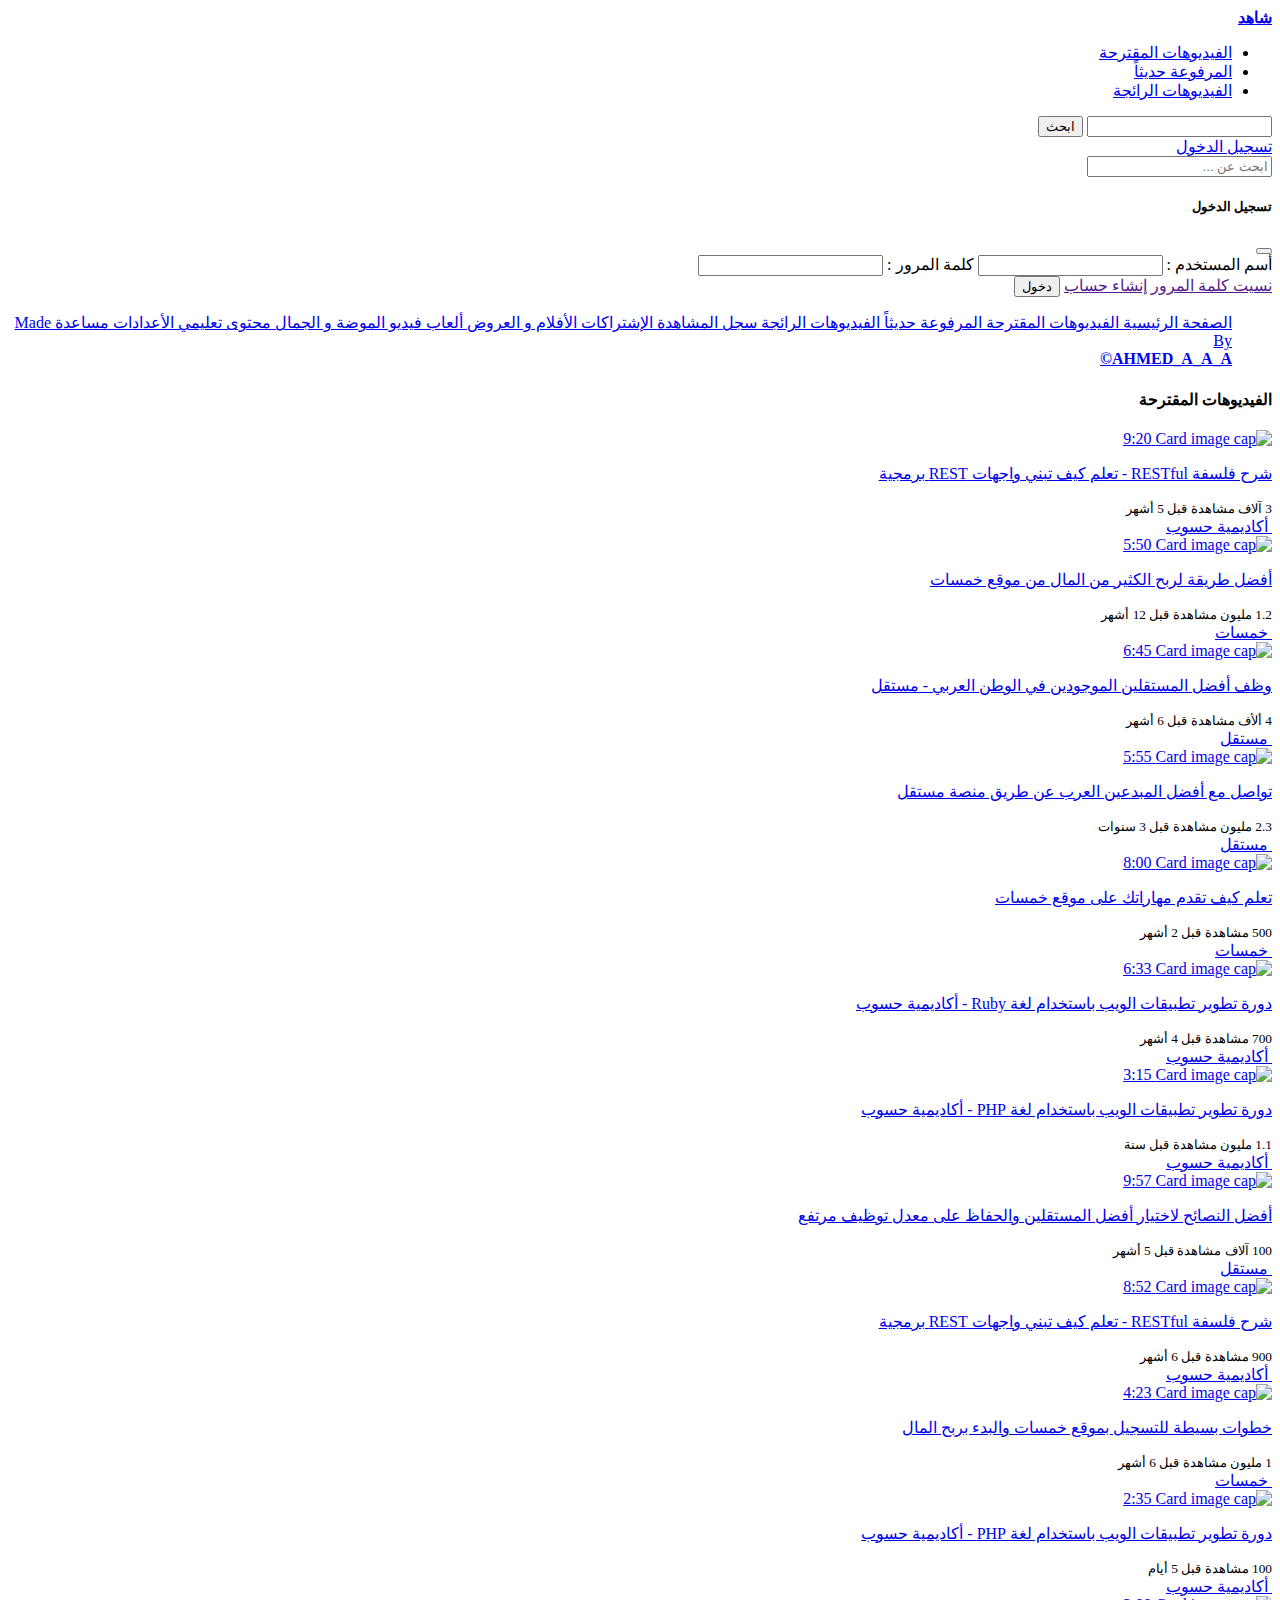
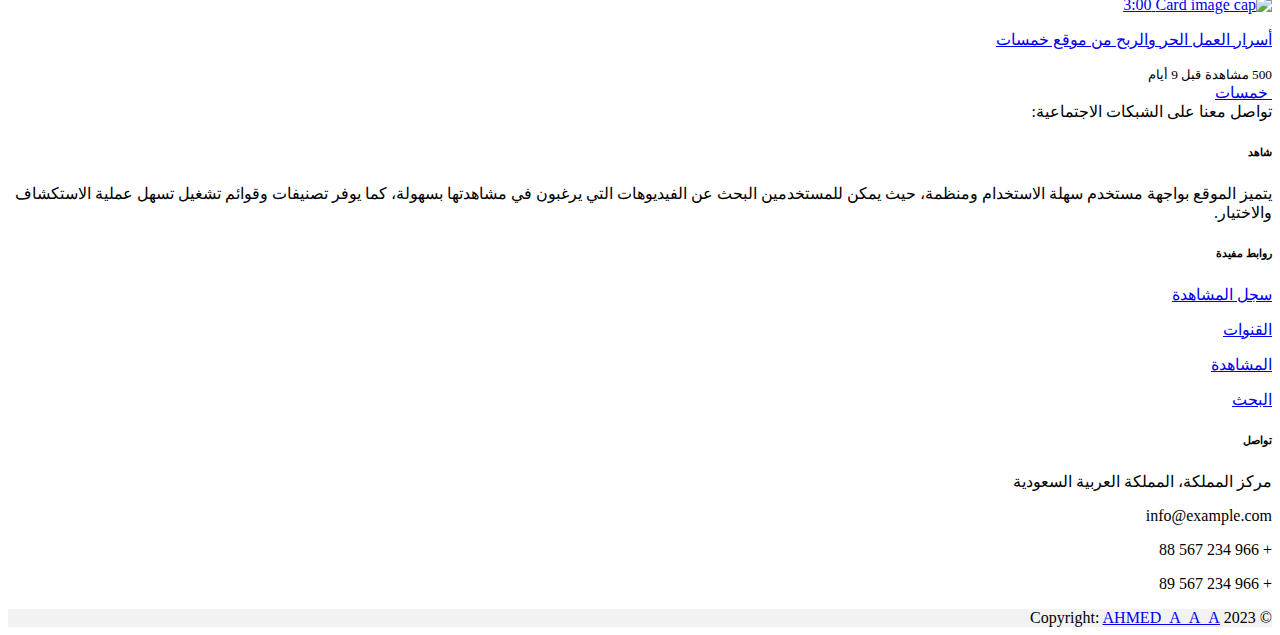
==== index.html @ b2cc5727 "The footer has been modified" ====
<!DOCTYPE html>
<html lang="ar" dir="rtl">
  <head>
    <meta charset="UTF-8" />
    <meta http-equiv="X-UA-Compatible" content="IE=edge" />
    <meta name="viewport" content="width=device-width, initial-scale=1.0" />
    <link rel="stylesheet" href="css/bootstrap.rtl.css" />
    <link rel="stylesheet" href="css/style.css" />
    <link
      rel="website icon"
      class="fa-solid fa-circle-play"
      href="img/icons/circle-play-regular.svg"
    />
    <title>شاهد</title>
  </head>
  <body class="mt-5">
    <div class="layer"></div>
    <div id="top-menu">
      <div class="container-fluid">
        <!-- Start Header -->
        <nav
          class="navbar navbar-expand-lg navbar-light bg-light fixed-top p-3"
        >
          <i class="fas fa-bars fa-lg" id="toggler"></i>
          <b>
            <a class="navbar-brand ms-3" href="index.html">
              شاهد
              <span class="video-icon p-1">
                <i class="fas fa-play-circle"></i>
              </span>
            </a>
          </b>

          <div class="collapse navbar-collapse" id="navbarSupportedContent">
            <ul class="navbar-nav mx-lg-auto">
              <li class="nav-item first-list-element">
                <a class="nav-link px-3 ms-2" href="index.html"
                  >الفيديوهات المقترحة</a
                >
              </li>
              <li class="nav-item">
                <a class="nav-link px-3 ms-2 ms-lg-3" href="#"
                  >المرفوعة حديثاً</a
                >
              </li>
              <li class="nav-item">
                <a class="nav-link px-3 ms-2" href="#">الفيديوهات الرائجة</a>
              </li>
            </ul>
            <div class="d-flex my-2 my-lg-0">
              <input
                tabindex="1"
                class="form-control me-sm-2 form-hide"
                type="search"
              />
              <button
                tabindex="2"
                class="btn btn-outline-info my-2 my-sm-0 form-hide"
                onclick="location.href='search.html';"
                type="submit"
              >
                ابحث
              </button>
            </div>
          </div>
          <i class="fas fa-search me-4 search-icon"></i>
          <a
            class="nav-link px-2 login"
            href="#"
            data-bs-toggle="modal"
            data-bs-target="#loginModel"
            id="login"
            >تسجيل الدخول</a
          >
        </nav>
        <input
          type="search"
          class="form-control search-input"
          placeholder="ابحث عن ..."
        />

        <!-- End Header -->

        <!-- Start Modal -->

        <!-- <div class="alert alert-danger position-relative" style="top: 55px">
          الرجاء إدخال معلومات صحيحة
        </div> -->

        <div class="modal fade" id="loginModel" tabindex="-1">
          <div class="modal-dialog modal-dialog-centered">
            <div class="modal-content">
              <div class="modal-header">
                <h5 class="modal-title" id="exampleModalLabel">تسجيل الدخول</h5>
                <button
                  type="button"
                  class="btn-close"
                  data-bs-dismiss="modal"
                  aria-label="Close"
                ></button>
              </div>
              <div class="modal-body">
                <form>
                  <div class="form-group">
                    <label for="email" class="col-form-label"
                      >أسم المستخدم :</label
                    >
                    <input type="text" class="form-control" id="email" />

                    <label for="password" class="col-form-label"
                      >كلمة المرور :</label
                    >
                    <input type="password" class="form-control" id="password" />
                  </div>
                </form>
              </div>
              <div class="modal-footer">
                <a href="">نسيت كلمة المرور</a>
                <a href="" class="mx-auto">إنشاء حساب</a>
                <button type="button" id="enter" class="btn btn-primary">
                  دخول
                </button>
              </div>
            </div>
          </div>
        </div>

        <!-- End Modal -->

        <!-- Start Sidebar -->

        <div class="row pt-4">
          <div id="wrap">
            <div class="sidebar">
              <ul class="list-group list-group-flush ps-0">
                <a
                  href="index.html"
                  class="list-group-item list-group-item-action"
                >
                  <i class="fas fa-home me-2 purple"></i>
                  الصفحة الرئيسية
                </a>
                <a href="#" class="list-group-item list-group-item-action">
                  <i class="fab fa-algolia me-2 purple"></i>
                  الفيديوهات المقترحة
                </a>
                <a href="#" class="list-group-item list-group-item-action">
                  <i class="fas fa-plus-square me-2 purple"></i>
                  المرفوعة حديثاً
                </a>
                <a href="#" class="list-group-item list-group-item-action">
                  <i class="fas fa-fire-alt me-2 purple"></i>
                  الفيديوهات الرائجة
                </a>
                <a
                  href="log.html"
                  class="list-group-item list-group-item-action"
                >
                  <i class="fas fa-history me-2 purple"></i>
                  سجل المشاهدة
                </a>
                <a href="#" class="list-group-item list-group-item-action">
                  <i class="far fa-share-square me-2 purple"></i>
                  الإشتراكات
                </a>
                <a href="#" class="list-group-item list-group-item-action">
                  <i class="fas fa-film me-2 purple"></i>
                  الأفلام و العروض
                </a>
                <a href="#" class="list-group-item list-group-item-action">
                  <i class="fas fa-gamepad me-2 purple"></i>
                  ألعاب فيديو
                </a>
                <a href="#" class="list-group-item list-group-item-action">
                  <i class="fas fa-tshirt me-2 purple"></i>
                  الموضة و الجمال
                </a>
                <a href="#" class="list-group-item list-group-item-action">
                  <i class="fas fa-graduation-cap me-2 purple"></i>
                  محتوى تعليمي
                </a>
                <a href="#" class="list-group-item list-group-item-action">
                  <i class="fas fa-cog me-2 purple"></i>
                  الأعدادات
                </a>
                <a href="#" class="list-group-item list-group-item-action">
                  <i class="fas fa-question-circle me-2 purple"></i>
                  مساعدة
                </a>
                <a
                  href="I_should_put_my_webSite"
                  class="list-group-item list-group-item-action"
                >
                  Made By
                  <br />
                  <b>AHMED_A_A_A&copy;</b>
                </a>
              </ul>
            </div>
          </div>
        </div>

        <!-- End Sidebar -->

        <!-- Start Content -->

        <div class="row">
          <div class="content">
            <h4 class="my-5 ms-3">الفيديوهات المقترحة</h4>
            <div class="row card-content m-4">
              <div class="col-sm-6 col-md-4 col-lg-3 p-0 p-sm-2">
                <div class="card p-1 mb-4">
                  <div class="card-icons">
                    <a href="watch.html">
                      <img
                        class="card-img-top"
                        src="img/thumbnail/restful.jpg"
                        alt="Card image cap"
                      />
                      <time>9:20</time>
                      <i class="fas fa-play fa-2x"></i>
                    </a>
                  </div>
                  <a href="watch.html">
                    <div class="card-body p-0">
                      <p class="card-title">
                        شرح فلسفة RESTful - تعلم كيف تبني واجهات REST برمجية
                      </p>
                    </div>
                  </a>
                  <div class="card-footer">
                    <small class="text-muted">
                      <span class="d-block">
                        <i class="fas fa-film"></i> <span>3 آلاف مشاهدة</span>
                      </span>
                      <i class="fas fa-clock"></i> <span>قبل 5 أشهر</span>
                    </small>
                  </div>
                  <a href="channel.html" class="channel-img">
                    <img
                      src="img/ch-logo.png"
                      alt=""
                      class="rounded-circle my-2 ms-3"
                      width="30"
                    />
                    <span class="card-text">أكاديمية حسوب</span>
                  </a>
                </div>
              </div>
              <div class="col-sm-6 col-md-4 col-lg-3 p-0 p-sm-2">
                <div class="card p-1 mb-4">
                  <div class="card-icons">
                    <a href="watch.html"
                      ><img
                        class="card-img-top"
                        src="img/thumbnail/khamsat2.jpg"
                        alt="Card image cap"
                      />
                      <time>5:50</time>
                      <i class="fas fa-play fa-2x"></i>
                    </a>
                  </div>
                  <a href="watch.html">
                    <div class="card-body p-0">
                      <p class="card-title">
                        أفضل طريقة لربح الكثير من المال من موقع خمسات
                      </p>
                    </div>
                  </a>
                  <div class="card-footer">
                    <small class="text-muted">
                      <span class="d-block"
                        ><i class="fas fa-film"></i>
                        <span>1.2 مليون مشاهدة</span></span
                      >
                      <i class="fas fa-clock"></i> <span>قبل 12 أشهر</span>
                    </small>
                  </div>
                  <a href="channel.html" class="channel-img">
                    <img
                      src="img/khamsat.jpg"
                      alt=""
                      class="rounded-circle my-2 ms-3"
                      width="30"
                    />
                    <span class="card-text">خمسات</span>
                  </a>
                </div>
              </div>
              <div class="col-sm-6 col-md-4 col-lg-3 p-0 p-sm-2">
                <div class="card mb-4 p-1">
                  <div class="card-icons">
                    <a href="watch.html">
                      <img
                        class="card-img-top"
                        src="img/thumbnail/mostaql.png"
                        alt="Card image cap"
                      />
                      <time>6:45</time>
                      <i class="fas fa-play fa-2x"></i>
                    </a>
                  </div>
                  <a href="watch.html">
                    <div class="card-body p-0">
                      <p class="card-title">
                        وظف أفضل المستقلين الموجودين في الوطن العربي - مستقل
                      </p>
                    </div>
                  </a>
                  <div class="card-footer">
                    <small class="text-muted">
                      <span class="d-block"
                        ><i class="fas fa-film"></i>
                        <span>4 ألأف مشاهدة</span></span
                      >
                      <i class="fas fa-clock"></i> <span>قبل 6 أشهر</span>
                    </small>
                  </div>
                  <a href="channel.html" class="channel-img">
                    <img
                      src="img/mostaql.png"
                      alt=""
                      class="rounded-circle my-2 ms-3"
                      width="30"
                    />
                    <span class="card-text">مستقل</span>
                  </a>
                </div>
              </div>
              <div class="col-sm-6 col-md-4 col-lg-3 p-0 p-sm-2">
                <div class="card mb-4 p-1">
                  <div class="card-icons">
                    <a href="watch.html">
                      <img
                        class="card-img-top"
                        src="img/thumbnail/mostaql1.jpg"
                        alt="Card image cap"
                      />
                      <time>5:55</time>
                      <i class="fas fa-play fa-2x"></i>
                    </a>
                  </div>
                  <a href="watch.html">
                    <div class="card-body p-0">
                      <p class="card-title">
                        تواصل مع أفضل المبدعين العرب عن طريق منصة مستقل
                      </p>
                    </div>
                  </a>
                  <div class="card-footer">
                    <small class="text-muted">
                      <span class="d-block"
                        ><i class="fas fa-film"></i>
                        <span>2.3 مليون مشاهدة</span></span
                      >
                      <i class="fas fa-clock"></i> <span>قبل 3 سنوات</span>
                    </small>
                  </div>
                  <a href="channel.html" class="channel-img">
                    <img
                      src="img/mostaql.png"
                      alt=""
                      class="rounded-circle my-2 ms-3"
                      width="30"
                    />
                    <span class="card-text">مستقل</span>
                  </a>
                </div>
              </div>
              <div class="col-sm-6 col-md-4 col-lg-3 p-0 p-sm-2">
                <div class="card mb-4 p-1">
                  <div class="card-icons">
                    <a href="watch.html">
                      <img
                        class="card-img-top"
                        src="img/thumbnail/khamsat1.png"
                        alt="Card image cap"
                      />
                      <time>8:00</time>
                      <i class="fas fa-play fa-2x"></i>
                    </a>
                  </div>
                  <a href="watch.html">
                    <div class="card-body p-0">
                      <p class="card-title">
                        تعلم كيف تقدم مهاراتك على موقع خمسات
                      </p>
                    </div>
                  </a>
                  <div class="card-footer">
                    <small class="text-muted">
                      <span class="d-block"
                        ><i class="fas fa-film"></i>
                        <span>500 مشاهدة</span></span
                      >
                      <i class="fas fa-clock"></i> <span>قبل 2 أشهر</span>
                    </small>
                  </div>
                  <a href="channel.html" class="channel-img">
                    <img
                      src="img/khamsat.jpg"
                      alt=""
                      class="rounded-circle my-2 ms-3"
                      width="30"
                    />
                    <span class="card-text">خمسات</span>
                  </a>
                </div>
              </div>
              <div class="col-sm-6 col-md-4 col-lg-3 p-0 p-sm-2">
                <div class="card mb-4 p-1">
                  <div class="card-icons">
                    <a href="watch.html">
                      <img
                        class="card-img-top"
                        src="img/thumbnail/restful.jpg"
                        alt="Card image cap"
                      />
                      <time>6:33</time>
                      <i class="fas fa-play fa-2x"></i>
                    </a>
                  </div>
                  <a href="watch.html">
                    <div class="card-body p-0">
                      <p class="card-title">
                        دورة تطوير تطبيقات الويب باستخدام لغة Ruby - أكاديمية
                        حسوب
                      </p>
                    </div>
                  </a>
                  <div class="card-footer">
                    <small class="text-muted">
                      <span class="d-block"
                        ><i class="fas fa-film"></i>
                        <span>700 مشاهدة</span></span
                      >
                      <i class="fas fa-clock"></i> <span>قبل 4 أشهر</span>
                    </small>
                  </div>
                  <a href="channel.html" class="channel-img">
                    <img
                      src="img/ch-logo.png"
                      alt=""
                      class="rounded-circle my-2 ms-3"
                      width="30"
                    />
                    <span class="card-text">أكاديمية حسوب</span>
                  </a>
                </div>
              </div>
              <div class="col-sm-6 col-md-4 col-lg-3 p-0 p-sm-2">
                <div class="card mb-4 p-1">
                  <div class="card-icons">
                    <a href="watch.html">
                      <img
                        class="card-img-top"
                        src="img/thumbnail/php.jpg"
                        alt="Card image cap"
                      />
                      <time>3:15</time>
                      <i class="fas fa-play fa-2x"></i>
                    </a>
                  </div>
                  <a href="watch.html">
                    <div class="card-body p-0">
                      <p class="card-title">
                        دورة تطوير تطبيقات الويب باستخدام لغة PHP - أكاديمية
                        حسوب
                      </p>
                    </div>
                  </a>
                  <div class="card-footer">
                    <small class="text-muted">
                      <span class="d-block"
                        ><i class="fas fa-film"></i>
                        <span>1.1 مليون مشاهدة</span></span
                      >
                      <i class="fas fa-clock"></i> <span>قبل سنة</span>
                    </small>
                  </div>
                  <a href="channel.html" class="channel-img">
                    <img
                      src="img/ch-logo.png"
                      alt=""
                      class="rounded-circle my-2 ms-3"
                      width="30"
                    />
                    <span class="card-text">أكاديمية حسوب</span>
                  </a>
                </div>
              </div>
              <div class="col-sm-6 col-md-4 col-lg-3 p-0 p-sm-2">
                <div class="card mb-4 p-1">
                  <div class="card-icons">
                    <a href="watch.html">
                      <img
                        class="card-img-top"
                        src="img/thumbnail/mostaql2.png"
                        alt="Card image cap"
                      />
                      <time>9:57</time>
                      <i class="fas fa-play fa-2x"></i>
                    </a>
                  </div>
                  <a href="watch.html">
                    <div class="card-body p-0">
                      <p class="card-title">
                        أفضل النصائح لاختيار أفضل المستقلين والحفاظ على معدل
                        توظيف مرتفع
                      </p>
                    </div>
                  </a>
                  <div class="card-footer">
                    <small class="text-muted">
                      <span class="d-block"
                        ><i class="fas fa-film"></i>
                        <span>100 آلاف مشاهدة</span></span
                      >
                      <i class="fas fa-clock"></i> <span>قبل 5 أشهر</span>
                    </small>
                  </div>
                  <a href="channel.html" class="channel-img">
                    <img
                      src="img/mostaql.png"
                      alt=""
                      class="rounded-circle my-2 ms-3"
                      width="30"
                    />
                    <span class="card-text">مستقل</span>
                  </a>
                </div>
              </div>
              <div class="col-sm-6 col-md-4 col-lg-3 p-0 p-sm-2">
                <div class="card mb-4 p-1">
                  <div class="card-icons">
                    <a href="watch.html">
                      <img
                        class="card-img-top"
                        src="img/thumbnail/restful.jpg"
                        alt="Card image cap"
                      />
                      <time>8:52</time>
                      <i class="fas fa-play fa-2x"></i>
                    </a>
                  </div>
                  <a href="watch.html">
                    <div class="card-body p-0">
                      <p class="card-title">
                        شرح فلسفة RESTful - تعلم كيف تبني واجهات REST برمجية
                      </p>
                    </div>
                  </a>
                  <div class="card-footer">
                    <small class="text-muted">
                      <span class="d-block"
                        ><i class="fas fa-film"></i>
                        <span>900 مشاهدة</span></span
                      >
                      <i class="fas fa-clock"></i> <span>قبل 6 أشهر</span>
                    </small>
                  </div>
                  <a href="channel.html" class="channel-img">
                    <img
                      src="img/ch-logo.png"
                      alt=""
                      class="rounded-circle my-2 ms-3"
                      width="30"
                    />
                    <span class="card-text">أكاديمية حسوب</span>
                  </a>
                </div>
              </div>
              <div class="col-sm-6 col-md-4 col-lg-3 p-0 p-sm-2">
                <div class="card mb-4 p-1">
                  <div class="card-icons">
                    <a href="watch.html">
                      <img
                        class="card-img-top"
                        src="img/thumbnail/khamsat3.png"
                        alt="Card image cap"
                      />
                      <time>4:23</time>
                      <i class="fas fa-play fa-2x"></i>
                    </a>
                  </div>
                  <a href="watch.html">
                    <div class="card-body p-0">
                      <p class="card-title">
                        خطوات بسيطة للتسجيل بموقع خمسات والبدء بربح المال
                      </p>
                    </div>
                  </a>
                  <div class="card-footer">
                    <small class="text-muted">
                      <span class="d-block">
                        <i class="fas fa-film"></i>
                        <span>1 مليون مشاهدة</span></span
                      >
                      <i class="fas fa-clock"></i> <span>قبل 6 أشهر</span>
                    </small>
                  </div>
                  <a href="channel.html" class="channel-img">
                    <img
                      src="img/khamsat.jpg"
                      alt=""
                      class="rounded-circle my-2 ms-3"
                      width="30"
                    />
                    <span class="card-text">خمسات</span>
                  </a>
                </div>
              </div>
              <div class="col-sm-6 col-md-4 col-lg-3 p-0 p-sm-2">
                <div class="card mb-4 p-1">
                  <div class="card-icons">
                    <a href="watch.html">
                      <img
                        class="card-img-top"
                        src="img/thumbnail/php.jpg"
                        alt="Card image cap"
                      />
                      <time>2:35</time>
                      <i class="fas fa-play fa-2x"></i>
                    </a>
                  </div>
                  <a href="watch.html">
                    <div class="card-body p-0">
                      <p class="card-title">
                        دورة تطوير تطبيقات الويب باستخدام لغة PHP - أكاديمية
                        حسوب
                      </p>
                    </div>
                  </a>
                  <div class="card-footer">
                    <small class="text-muted">
                      <span class="d-block"
                        ><i class="fas fa-film"></i>
                        <span>100 مشاهدة</span></span
                      >
                      <i class="fas fa-clock"></i> <span>قبل 5 أيام</span>
                    </small>
                  </div>
                  <a href="channel.html" class="channel-img">
                    <img
                      src="img/ch-logo.png"
                      alt=""
                      class="rounded-circle my-2 ms-3"
                      width="30"
                    />
                    <span class="card-text">أكاديمية حسوب</span>
                  </a>
                </div>
              </div>
              <div class="col-sm-6 col-md-4 col-lg-3 p-0 p-sm-2">
                <div class="card mb-4 p-1">
                  <div class="card-icons">
                    <a href="watch.html">
                      <img
                        class="card-img-top"
                        src="img/thumbnail/khamsat4.png"
                        alt="Card image cap"
                      />
                      <time>3:00</time>
                      <i class="fas fa-play fa-2x"></i>
                    </a>
                  </div>
                  <a href="watch.html">
                    <div class="card-body p-0">
                      <p class="card-title">
                        أسرار العمل الحر والربح من موقع خمسات
                      </p>
                    </div>
                  </a>
                  <div class="card-footer">
                    <small class="text-muted">
                      <span class="d-block"
                        ><i class="fas fa-film"></i>
                        <span> 500 مشاهدة</span></span
                      >
                      <i class="fas fa-clock"></i> <span>قبل 9 أيام</span>
                    </small>
                  </div>
                  <a href="channel.html" class="channel-img">
                    <img
                      src="img/khamsat.jpg"
                      alt=""
                      class="rounded-circle my-2 ms-3"
                      width="30"
                    />
                    <span class="card-text">خمسات</span>
                  </a>
                </div>
              </div>
            </div>
          </div>
        </div>
        <!-- Start Content -->
      </div>
    </div>
    <!-- Footer -->
    <footer class="text-center text-lg-start bg-light text-muted">
      <!-- Section: Social media -->
      <section
        class="d-flex justify-content-center justify-content-lg-between p-4 border-bottom"
      >
        <div class="me-5 d-none d-lg-block">
          <span>تواصل معنا على الشبكات الاجتماعية:</span>
        </div>

        <div>
          <a href="mailto:ahmedallawi020@gmail" class="me-4 text-reset">
            <i class="fab fa-google"></i>
          </a>
          <a
            href="https://www.instagram.com/ahmed1allawi/"
            class="me-4 text-reset"
          >
            <i class="fab fa-instagram"></i>
          </a>
          <a
            href="https://www.linkedin.com/in/ahmed-allawi-608994241/"
            class="me-4 text-reset"
          >
            <i class="fab fa-linkedin"></i>
          </a>
          <a href="https://github.com/AHMED6011" class="me-4 text-reset">
            <i class="fab fa-github"></i>
          </a>
        </div>
        <!-- Right -->
      </section>
      <!-- Section: Social media -->

      <!-- Section: Links  -->
      <section class="">
        <div class="container text-center text-md-start mt-5">
          <div class="row mt-3">
            <div class="col-md-3 col-lg-4 col-xl-3 mx-auto mb-4">
              <h6 class="text-uppercase fw-bold mb-4">
                <span class="video-icon p-1">
                  <i class="fas fa-play-circle"></i>
                </span>
                شاهد
              </h6>
              <p>
                يتميز الموقع بواجهة مستخدم سهلة الاستخدام ومنظمة، حيث يمكن
                للمستخدمين البحث عن الفيديوهات التي يرغبون في مشاهدتها بسهولة،
                كما يوفر تصنيفات وقوائم تشغيل تسهل عملية الاستكشاف والاختيار.
              </p>
            </div>

            <div class="col-md-3 col-lg-2 col-xl-2 mx-auto mb-4">
              <!-- Links -->
              <h6 class="text-uppercase fw-bold mb-4">روابط مفيدة</h6>
              <p>
                <a href="log.html" class="text-reset">سجل المشاهدة</a>
              </p>
              <p>
                <a href="channel.html" class="text-reset">القنوات</a>
              </p>
              <p>
                <a href="watch.html" class="text-reset">المشاهدة</a>
              </p>
              <p>
                <a href="search.html" class="text-reset">البحث</a>
              </p>
            </div>

            <div class="col-md-4 col-lg-3 col-xl-3 mx-auto mb-md-0 mb-4">
              <!-- Links -->
              <h6 class="text-uppercase fw-bold mb-4">تواصل</h6>
              <p>
                <i class="fas fa-home me-3"></i> مركز المملكة، المملكة العربية
                السعودية
              </p>
              <p>
                <i class="fas fa-envelope me-3"></i>
                info@example.com
              </p>
              <p><i class="fas fa-phone me-3"></i> + 966 234 567 88</p>
              <p><i class="fas fa-print me-3"></i> + 966 234 567 89</p>
            </div>
          </div>
        </div>
      </section>
      <!-- Section: Links  -->

      <!-- Copyright -->
      <div
        class="text-center p-4"
        style="background-color: rgba(0, 0, 0, 0.05)"
      >
        © 2023 Copyright:
        <a
          target="_blank"
          class="text-reset fw-bold"
          href="https://cv-ahmed-c7c19.web.app"
          >AHMED_A_A_A</a
        >
      </div>
      <!-- Copyright -->
    </footer>
    <!-- Footer -->

    <script
      src="https://kit.fontawesome.com/391e7ab6a5.js"
      crossorigin="anonymous"
    ></script>
    <script src="js/jquery.min.js"></script>
    <script src="js/popper.min.js"></script>
    <script src="js/bootstrap.js"></script>
    <script src="js/main.js"></script>
  </body>
</html>
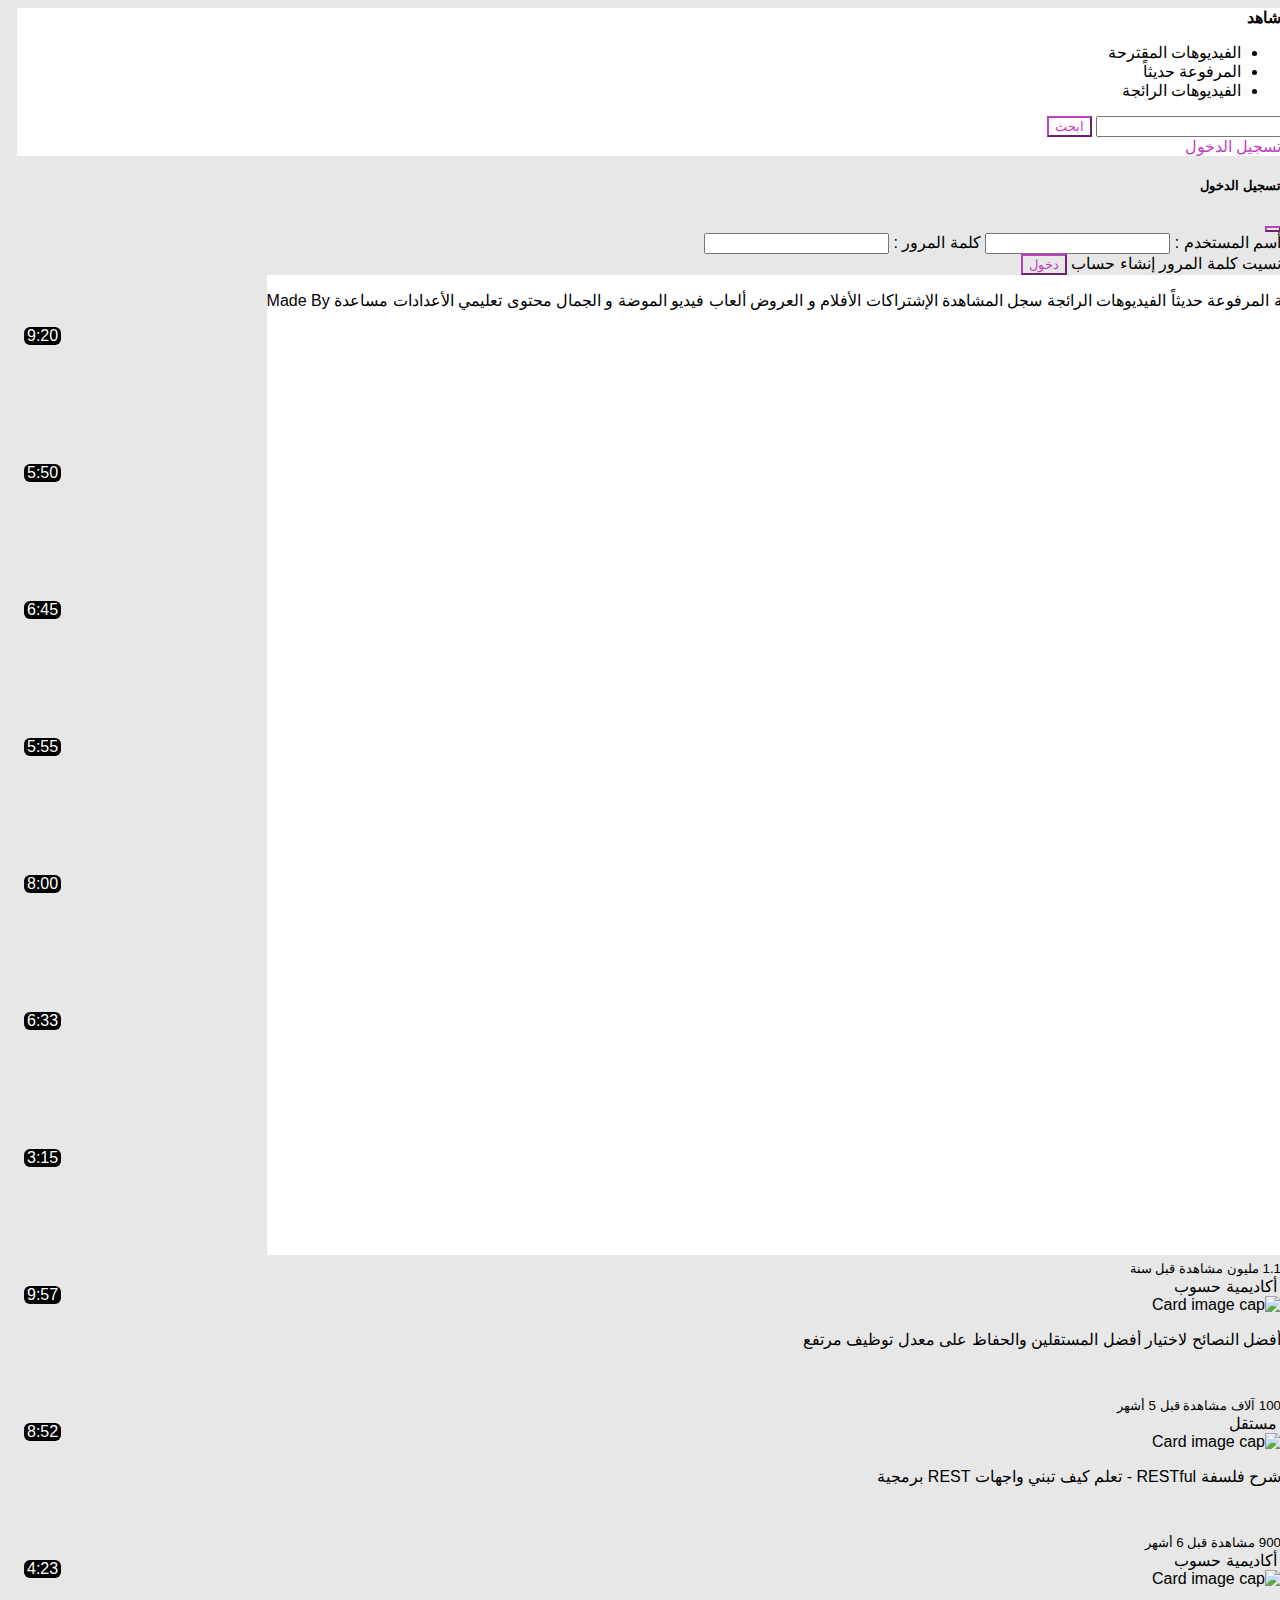
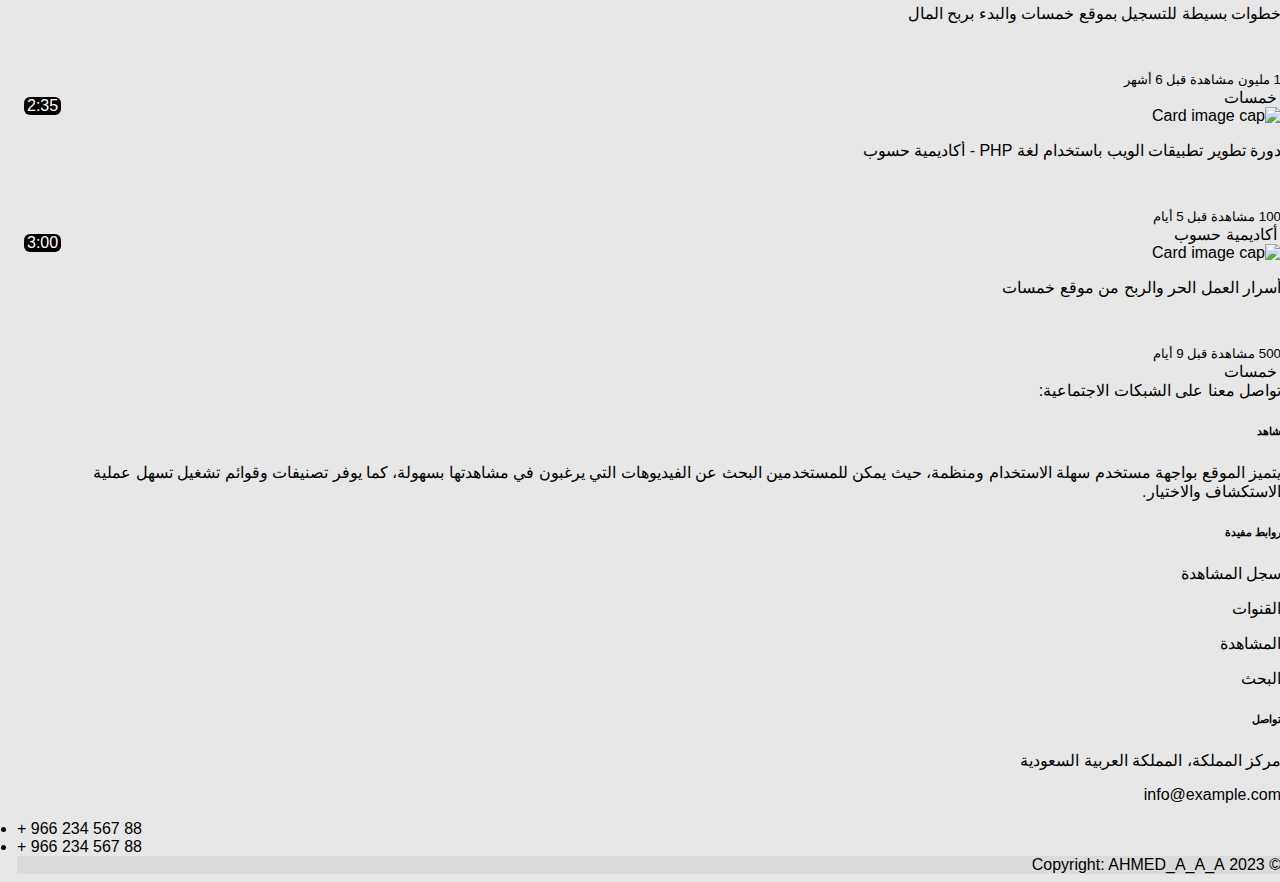
==== commit ca927aee: "Footer Is Done" ====
--- a/index.html
+++ b/index.html
@@ -707,24 +707,24 @@
           <span>تواصل معنا على الشبكات الاجتماعية:</span>
         </div>
 
-        <div>
+        <div class="social-links">
           <a href="mailto:ahmedallawi020@gmail" class="me-4 text-reset">
-            <i class="fab fa-google"></i>
+            <i class="fab fa-google google-icon fa-xl"></i>
           </a>
           <a
             href="https://www.instagram.com/ahmed1allawi/"
             class="me-4 text-reset"
           >
-            <i class="fab fa-instagram"></i>
+            <i class="fab fa-instagram fa-xl"></i>
           </a>
           <a
             href="https://www.linkedin.com/in/ahmed-allawi-608994241/"
             class="me-4 text-reset"
           >
-            <i class="fab fa-linkedin"></i>
+            <i class="fab fa-linkedin fa-xl"></i>
           </a>
           <a href="https://github.com/AHMED6011" class="me-4 text-reset">
-            <i class="fab fa-github"></i>
+            <i class="fab fa-github fa-xl"></i>
           </a>
         </div>
         <!-- Right -->
@@ -732,7 +732,7 @@
       <!-- Section: Social media -->
 
       <!-- Section: Links  -->
-      <section class="">
+      <section>
         <div class="container text-center text-md-start mt-5">
           <div class="row mt-3">
             <div class="col-md-3 col-lg-4 col-xl-3 mx-auto mb-4">
@@ -749,8 +749,7 @@
               </p>
             </div>
 
-            <div class="col-md-3 col-lg-2 col-xl-2 mx-auto mb-4">
-              <!-- Links -->
+            <div class="col-md-3 col-lg-2 col-xl-2 mx-auto mb-4 page-links">
               <h6 class="text-uppercase fw-bold mb-4">روابط مفيدة</h6>
               <p>
                 <a href="log.html" class="text-reset">سجل المشاهدة</a>
@@ -767,7 +766,6 @@
             </div>
 
             <div class="col-md-4 col-lg-3 col-xl-3 mx-auto mb-md-0 mb-4">
-              <!-- Links -->
               <h6 class="text-uppercase fw-bold mb-4">تواصل</h6>
               <p>
                 <i class="fas fa-home me-3"></i> مركز المملكة، المملكة العربية
@@ -777,8 +775,12 @@
                 <i class="fas fa-envelope me-3"></i>
                 info@example.com
               </p>
-              <p><i class="fas fa-phone me-3"></i> + 966 234 567 88</p>
-              <p><i class="fas fa-print me-3"></i> + 966 234 567 89</p>
+              <li class="list-unstyled mb-2" style="direction: ltr">
+                + 966 234 567 88 <i class="fas fa-phone me-3"></i>
+              </li>
+              <li class="list-unstyled" style="direction: ltr">
+                + 966 234 567 88 <i class="fas fa-phone me-3"></i>
+              </li>
             </div>
           </div>
         </div>
--- a/css/style.css
+++ b/css/style.css
@@ -0,0 +1,247 @@
+@font-face {
+  font-family: "cairoFont";
+  src: url(../Cairo-Regular.ttf);
+}
+
+body {
+  font-family: "cairoFont", Arial, sans-serif;
+  background-color: #e7e7e7;
+}
+
+a {
+  color: #000;
+  text-decoration: none !important;
+}
+
+#top-menu .bg-light {
+  background-color: #fff !important;
+}
+
+button {
+  background-color: transparent !important;
+  color: #bf40bf !important;
+  border-color: #bf40bf !important;
+}
+
+button:hover {
+  color: #fff !important;
+  background-color: #bf40bf !important;
+}
+
+#top-menu .video-icon {
+  background-color: #bf40bf;
+  color: #fff;
+  border-radius: 15%;
+}
+
+.navbar .navbar-nav .nav-link {
+  transition: 0.3s;
+  border-radius: 6px;
+}
+
+.navbar .navbar-nav .nav-link:hover,
+.navbar .navbar-nav .active > .nav-link {
+  color: #fff;
+  background-color: #bf40bf;
+}
+
+.navbar .login {
+  color: #bf40bf;
+}
+
+.modal .modal-header .close:hover {
+  color: #b63939 !important;
+  background-color: transparent !important;
+}
+
+input.form-control:focus,
+button:focus {
+  box-shadow: none !important;
+}
+
+.card .card-icons {
+  position: relative;
+}
+
+time {
+  position: absolute;
+  bottom: 10px;
+  left: 7px;
+  color: #fff;
+  background-color: #000;
+  padding: 0 3px;
+  border-radius: 6px;
+}
+
+.card .fa-play {
+  position: absolute;
+  top: 43%;
+  right: 43%;
+  color: #2c3131c7;
+  transition: 0.2s;
+  opacity: 0;
+}
+
+.card:hover .fa-play {
+  opacity: 1;
+}
+
+.card {
+  transition: 0.3s;
+}
+
+.card .card-title {
+  height: 50px;
+  overflow: hidden;
+}
+
+.card:hover {
+  transform: translateY(-0.9%);
+}
+
+.card-body {
+  min-width: 0;
+}
+
+.card .card-horizontal .card-body p {
+  white-space: nowrap;
+  overflow: hidden;
+  text-overflow: ellipsis;
+}
+
+#top-menu .fa-bars {
+  cursor: pointer;
+}
+
+.sidebar {
+  height: 100%;
+  position: fixed;
+  z-index: 4;
+  right: -17rem;
+  transition: 0.7s;
+  background-color: #fff;
+  overflow: hidden;
+  padding-bottom: 80px;
+}
+
+.sidebar:hover {
+  overflow-y: scroll;
+}
+
+.sidebar .purple {
+  color: #bf40bf;
+  transition: 0.3s;
+}
+
+.sidebar .list-group-item {
+  width: 250px;
+  transition: 0.3s;
+}
+
+.sidebar .list-group-item:hover {
+  color: #fff;
+  background-color: #bf40bf;
+}
+
+.sidebar .list-group-item:hover .purple {
+  color: #fff;
+}
+
+#wrap.toggled .sidebar {
+  right: 0rem;
+}
+
+.sidebar::-webkit-scrollbar {
+  background: #e9e9e9;
+  width: 8px;
+}
+
+.sidebar::-webkit-scrollbar-thumb {
+  background: rgb(182, 182, 182);
+  width: 8px;
+}
+
+.layer {
+  position: fixed;
+  width: 100%;
+  height: 100vh;
+  top: 0;
+  background-color: rgba(0, 0, 0, 0.5);
+  z-index: 3;
+  display: none;
+}
+
+.navbar .search-icon {
+  color: #bf40bf;
+  cursor: pointer;
+  padding: 15px 10px;
+  position: absolute;
+  top: 15px;
+  left: 132px;
+  border-radius: 6px;
+  display: none;
+}
+
+.navbar .search-icon:hover {
+  color: #fff;
+  background-color: #bf40bf;
+}
+
+.search-input {
+  height: 60px;
+  position: fixed;
+  top: 70px;
+  border: none;
+  padding: 6px 23px;
+  background-color: #cfcfcf;
+  display: none;
+  z-index: 1;
+}
+
+.search-input:focus {
+  background-color: #cfcfcf;
+}
+
+.container-fluid {
+  padding: 0;
+  overflow: hidden;
+}
+
+footer .social-links i,
+footer .page-links a {
+  transition: 0.3s;
+}
+
+footer .social-links a i:hover {
+  color: #000;
+}
+footer .social-links a:nth-child(2) i {
+  font-weight: bold;
+}
+footer .social-links a:nth-child(2) i:hover {
+  color: #cf0be9;
+}
+footer .social-links a:nth-child(3) i:hover {
+  color: #0077ff;
+}
+
+footer .page-links a:hover {
+  color: #000 !important;
+  font-weight: bold;
+}
+
+@media (max-width: 1086px) {
+  .navbar .collapse .form-hide {
+    display: none;
+  }
+
+  .navbar .search-icon {
+    display: inline;
+  }
+}
+
+@media (min-width: 1087px) {
+  .search-input {
+    display: none !important;
+  }
+}
